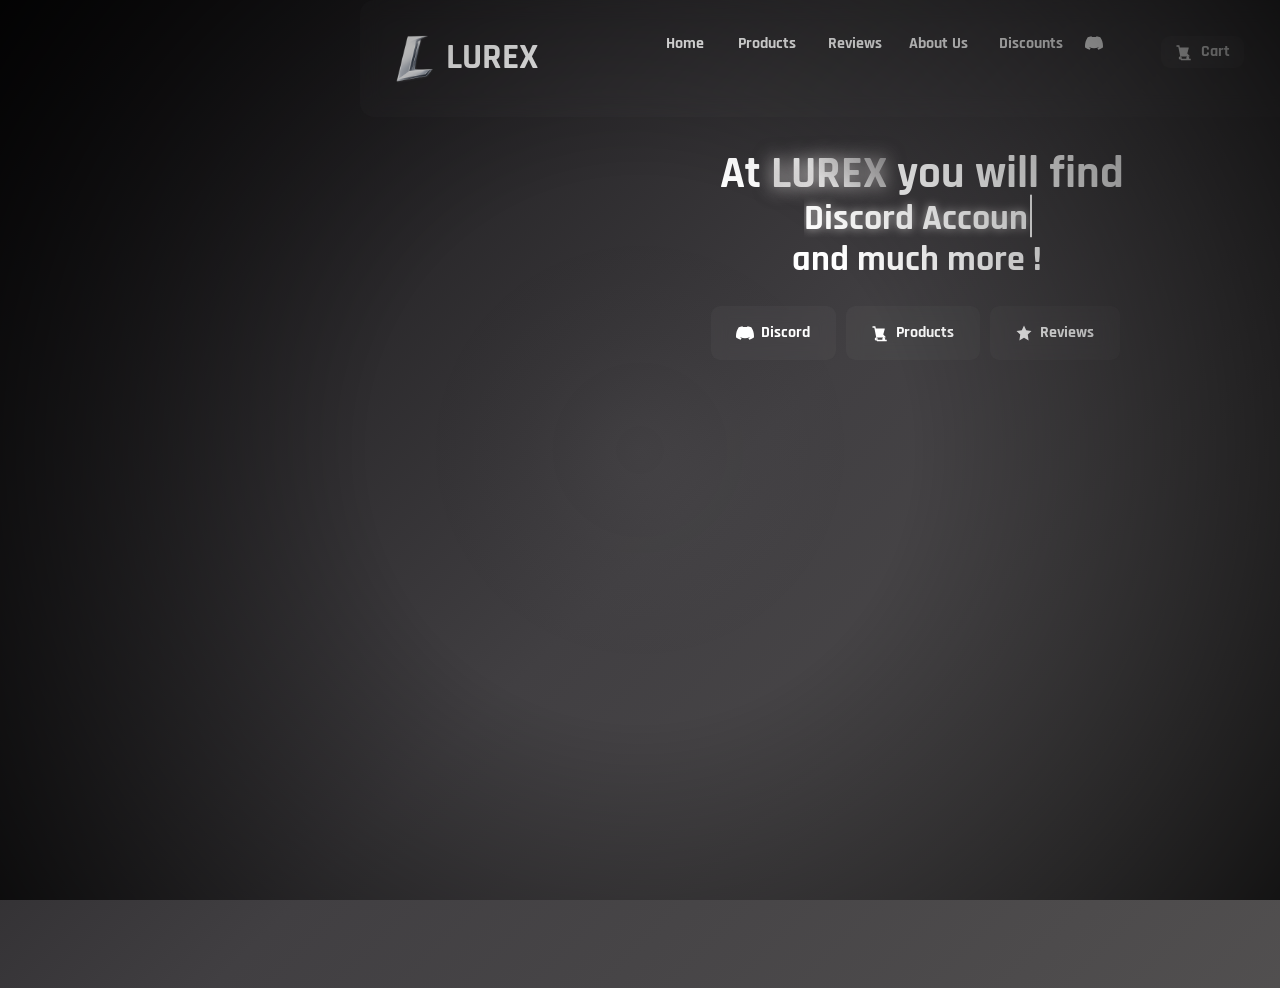
==== index.html @ 5d415e68 "Add files via upload" ====
<!DOCTYPE html>
<html lang="en">
<head>
    <meta charset="UTF-8">
    <meta name="viewport" content="width=device-width, initial-scale=1.0">
    <title>Document</title>
    <link rel="stylesheet" href="ui/assets/css/style.css">
    <link rel="stylesheet" href="ui/assets/css/config.css">
</head>
<body>
    <div class="container">
        <div class="main">
            <div class="bar">
                <div class="uber">
                    <div class="logo-quad">
                        <img src="ui/assets/img/lurex_trans.png" class="logo">
                    </div>
                    <div class="name1">LUREX</div>
                </div>
                <div class="links">
                    <a href="index.html" class="home-link">Home</a>
                    <a href="product.html" class="product-link">Products</a>
                    <a href="review.html" class="review-link">Reviews</a>
                    <a href="aboutus.html" class="aboutus-link">About Us</a>
                    <a href="https://discord.gg/srnEeuTTAJ" target="_blank" class="aboutus-link discord-btn">
                        <svg class="discord-icon" viewBox="0 0 24 24" fill="currentColor">
                            <path d="M20.317 4.369a19.791 19.791 0 0 0-4.885-1.515.074.074 0 0 0-.079.037c-.211.375-.444.864-.608 1.249a18.27 18.27 0 0 0-5.487 0 12.64 12.64 0 0 0-.617-1.249.077.077 0 0 0-.079-.037 19.736 19.736 0 0 0-4.885 1.515.07.07 0 0 0-.032.027C.533 9.045-.32 13.58.099 18.057a.082.082 0 0 0 .031.056 19.9 19.9 0 0 0 5.993 3.03.078.078 0 0 0 .084-.027c.462-.63.873-1.295 1.226-1.994a.076.076 0 0 0-.041-.105 13.107 13.107 0 0 1-1.872-.892.077.077 0 0 1-.008-.128c.126-.094.252-.192.372-.291a.074.074 0 0 1 .077-.01c3.927 1.793 8.18 1.793 12.061 0a.073.073 0 0 1 .078.009c.12.099.246.198.373.292a.077.077 0 0 1-.006.127 12.298 12.298 0 0 1-1.873.892.077.077 0 0 0-.04.106c.36.698.77 1.363 1.225 1.993a.076.076 0 0 0 .084.028 19.876 19.876 0 0 0 6.002-3.03.077.077 0 0 0 .03-.055c.5-5.177-.838-9.674-3.548-13.66a.061.061 0 0 0-.031-.03z"/>
                        </svg>
                    </a>
                    <a href="discount.html" class="discount-link">Discounts</a>
                    <a href="cart.html" target="_blank" class="aboutus-link cart-btn">
                        <svg class="cart-icon" viewBox="0 0 24 24" fill="currentColor">
                            <path d="M7 18c-1.104 0-2 .896-2 2s.896 2 2 2 2-.896 2-2-.896-2-2-2zm10 0c-1.104 0-2 .896-2 2s.896 2 2 2 2-.896 2-2-.896-2-2-2zm1.354-11.354A.5.5 0 0 0 18 6H6.42l-.6-3H2v2h2.42l3.6 18h12.96v-2H7.42l-.6-3H19a.5.5 0 0 0 .354-.854l-3-3z"/>
                        </svg>
                        Cart
                    </a>
                </div>
                <div class="checkouts"></div>
            </div>
        </div>
        <div class="display-container">
            <div class="uber-main">
                <div class="text1">At <span class="lurex1">LUREX</span> you will find</div>
                <div class="text2">Discord Accounts</div>
                <div class="text3">and much more !</div>
            </div>
            <div class="buttons-uber">
                <a href="https://discord.gg/srnEeuTTAJ" target="_blank" class="aboutus-link discord-btn-link">
    
    <svg class="discord-icon" viewBox="0 0 24 24" fill="currentColor">
        <path d="M20.317 4.369a19.791 19.791 0 0 0-4.885-1.515.074.074 0 0 0-.079.037c-.211.375-.444.864-.608 1.249a18.27 18.27 0 0 0-5.487 0 12.64 12.64 0 0 0-.617-1.249.077.077 0 0 0-.079-.037 19.736 19.736 0 0 0-4.885 1.515.07.07 0 0 0-.032.027C.533 9.045-.32 13.58.099 18.057a.082.082 0 0 0 .031.056 19.9 19.9 0 0 0 5.993 3.03.078.078 0 0 0 .084-.027c.462-.63.873-1.295 1.226-1.994a.076.076 0 0 0-.041-.105 13.107 13.107 0 0 1-1.872-.892.077.077 0 0 1-.008-.128c.126-.094.252-.192.372-.291a.074.074 0 0 1 .077-.01c3.927 1.793 8.18 1.793 12.061 0a.073.073 0 0 1 .078.009c.12.099.246.198.373.292a.077.077 0 0 1-.006.127 12.298 12.298 0 0 1-1.873.892.077.077 0 0 0-.04.106c.36.698.77 1.363 1.225 1.993a.076.076 0 0 0 .084.028 19.876 19.876 0 0 0 6.002-3.03.077.077 0 0 0 .03-.055c.5-5.177-.838-9.674-3.548-13.66a.061.061 0 0 0-.031-.03z"/>
    </svg>

    Discord
</a>
<a href="product.html" target="_blank" class="aboutus-link check-products-btn">
    
    <svg class="cart-icon" viewBox="0 0 24 24" fill="currentColor">
        <path d="M7 18c-1.104 0-2 .896-2 2s.896 2 2 2 2-.896 2-2-.896-2-2-2zm10 0c-1.104 0-2 .896-2 2s.896 2 2 2 2-.896 2-2-.896-2-2-2zm1.354-11.354A.5.5 0 0 0 18 6H6.42l-.6-3H2v2h2.42l3.6 18h12.96v-2H7.42l-.6-3H19a.5.5 0 0 0 .354-.854l-3-3z"/>
    </svg>

    Products
</a>
<a href="review.html" target="_blank" class="aboutus-link star-btn">
    
    <svg class="star-icon" viewBox="0 0 24 24" fill="currentColor">
        <path d="M12 2l2.9 6.26L22 9.27l-5 4.87L18.18 22 12 18.27 5.82 22 7 14.14l-5-4.87 7.1-1.01L12 2z"/>
    </svg>

    Reviews
</a>
            </div>
        </div>
    </div>
    <script src="ui/assets/js/app.js"></script>
</body>
</html>
---- ui/assets/css/style.css ----
:root {
    --pri-color: #121113;
    --sec-color: #3a3838;
    --thi-color: #1c1b1d;
    --fou-color: #161518;
}

body {
    margin: 0;
    height: 100vh;

    background: linear-gradient(
        135deg,
        #0e0d0f,
        var(--pri-color),
        var(--fou-color),
        var(--thi-color),
        #2a2828
    );

    background-size: 220% 220%;
    animation: gradientMove 26s ease-in-out infinite;
}

body::before {
    content: "";
    position: fixed;
    top: var(--y, 50%);
    left: var(--x, 50%);
    transform: translate(-50%, -50%);

    width: 450px;
    height: 450px;

    background: radial-gradient(
        circle,
        rgba(200, 200, 200, 0.04),
        rgba(200, 200, 200, 0.01),
        transparent 70%
    );

    pointer-events: none;
}

body::after {
    content: "";
    position: fixed;
    inset: 0;

    background: radial-gradient(
        circle at center,
        transparent 35%,
        rgba(0, 0, 0, 0.75)
    );

    pointer-events: none;
}

@keyframes gradientMove {
    0% {
        background-position: 0% 45%;
    }
    50% {
        background-position: 100% 55%;
    }
    100% {
        background-position: 0% 45%;
    }
}

.bar {
    width: 120vmin;
    height: 13vmin;
    margin-left: 40vmin;
    position: absolute;

    background: rgba(255, 255, 255, 0.02);
    backdrop-filter: blur(10px);
    border-radius: 1.5vmin;

    transition: all 0.3s ease;
}

.bar:hover {
    background: rgba(255, 255, 255, 0.06);
    transform: translateY(-2px);
}

.logo-quad {
    width: 6vmin;
    height: 6vmin;
    margin-left: 2vmin;
    margin-top: 3vmin;
    position: absolute;
}

.logo {
    width: 10vmin;
    margin-left: -2vmin;
    margin-top: -1.5vmin;
    position: absolute;
}

.name1 {
    font-family: rj;
    font-size: 4vmin;
    color: white;
    margin-left: 9.5vmin;
    margin-top: 4.5vmin;
    position: absolute;
}

/* Die verschiedenen Links */

.home-link {
    font-family: rj;
    color: white;
    font-size: 1.8vmin;
    margin-left: 34vmin;
    margin-top: 4vmin;
    text-decoration: none;
    position: absolute;
    transition: color 0.3s ease;
}

.home-link::after {
    content: "";
    position: absolute;
    left: 0;
    bottom: -4px;
    width: 100%;
    height: 1px;
    background: linear-gradient(
        90deg,
        transparent,
        #a5a0a0,
        transparent
    );
    transform: scaleX(0);
    transform-origin: center;
    transition: transform 0.3s ease;
}

.home-link:hover {
    color: #a5a0a0;
}

.home-link:hover::after {
    transform: scaleX(1);
}

.product-link {
    font-family: rj;
    color: white;
    font-size: 1.8vmin;
    margin-left: 42vmin;
    margin-top: 4vmin;
    text-decoration: none;
    position: absolute;
    transition: color 0.3s ease;
}

.product-link::after {
    content: "";
    position: absolute;
    left: 0;
    bottom: -4px;
    width: 100%;
    height: 1px;
    background: linear-gradient(
        90deg,
        transparent,
        #a5a0a0,
        transparent
    );
    transform: scaleX(0);
    transform-origin: center;
    transition: transform 0.3s ease;
}

.product-link:hover {
    color: #a5a0a0;
}

.product-link:hover::after {
    transform: scaleX(1);
}

.review-link {
    font-family: rj;
    color: white;
    font-size: 1.8vmin;
    margin-left: 52vmin;
    margin-top: 4vmin;
    text-decoration: none;
    position: absolute;
    transition: color 0.3s ease;
}

.review-link::after {
    content: "";
    position: absolute;
    left: 0;
    bottom: -4px;
    width: 100%;
    height: 1px;
    background: linear-gradient(
        90deg,
        transparent,
        #a5a0a0,
        transparent
    );
    transform: scaleX(0);
    transform-origin: center;
    transition: transform 0.3s ease;
}

.review-link:hover {
    color: #a5a0a0;
}

.review-link:hover::after {
    transform: scaleX(1);
}

.aboutus-link {
    font-family: rj;
    color: white;
    font-size: 1.8vmin;
    margin-left: 61vmin;
    margin-top: 4vmin;
    text-decoration: none;
    position: absolute;
    transition: color 0.3s ease;
}

.aboutus-link::after {
    content: "";
    position: absolute;
    left: 0;
    bottom: -4px;
    width: 100%;
    height: 1px;
    background: linear-gradient(
        90deg,
        transparent,
        #a5a0a0,
        transparent
    );
    transform: scaleX(0);
    transform-origin: center;
    transition: transform 0.3s ease;
}

.aboutus-link:hover {
    color: #a5a0a0;
}

.aboutus-link:hover::after {
    transform: scaleX(1);
}

.discount-link {
    font-family: rj;
    color: white;
    font-size: 1.8vmin;
    margin-left: 71vmin;
    margin-top: 4vmin;
    text-decoration: none;
    position: absolute;
    transition: color 0.3s ease;
}

.discount-link::after {
    content: "";
    position: absolute;
    left: 0;
    bottom: -4px;
    width: 100%;
    height: 1px;
    background: linear-gradient(
        90deg,
        transparent,
        #a5a0a0,
        transparent
    );
    transform: scaleX(0);
    transform-origin: center;
    transition: transform 0.3s ease;
}

.discount-link:hover {
    color: #a5a0a0;
}

.discount-link:hover::after {
    transform: scaleX(1);
}

.discord-btn {
    display: inline-flex;
    align-items: center;
    gap: 0.8vmin;
    padding: 0.8vmin 1.6vmin;
    border-radius: 1vmin;
    left: 18vmin;
    top: -1vmin;
    transition: all 0.3s ease;
}

.discord-icon {
    width: 2vmin;
    height: 2vmin;
    transition: transform 0.3s ease, filter 0.3s ease;
}

.discord-btn:hover {
    background: rgba(255,255,255,0.08);
    transform: translateY(-2px);
    box-shadow: 
        0 0 15px rgba(114, 137, 218, 0.2),
        0 0 30px rgba(114, 137, 218, 0.08);
}

.discord-btn:hover .discord-icon {
    transform: scale(1.1) rotate(-5deg);
    filter: drop-shadow(0 0 6px rgba(114, 137, 218, 0.6));
}

.cart-btn {
    display: inline-flex;
    align-items: center;
    gap: 0.8vmin;
    padding: 0.8vmin 1.6vmin;
    border-radius: 1vmin;
    background: rgba(255,255,255,0.03);
    backdrop-filter: blur(8px);
    left: 28vmin;
    transition: all 0.3s ease;
}

.cart-icon {
    width: 2vmin;
    height: 2vmin;
    transition: transform 0.3s ease, filter 0.3s ease;
}

.cart-btn:hover {
    background: rgba(255,255,255,0.08);
    transform: translateY(-2px);
    box-shadow: 
        0 0 15px rgba(165, 160, 160, 0.2),
        0 0 30px rgba(165, 160, 160, 0.08);
}

.cart-btn:hover .cart-icon {
    transform: scale(1.1) rotate(-5deg);
    filter: drop-shadow(0 0 6px rgba(165, 160, 160, 0.6));
}



/*------------------------------------------*/
.display-container {
    width: 202.8vmin;
    height: 94.8vmin;
    margin-top: 15vmin;
    position: absolute;
}

.text1 {
    font-family: rj;
    font-size: 5vmin;
    color: white;
    margin-top: 2vmin;
    margin-left: 80vmin;
    position: absolute;
}

/*------------------------------------------*/

.lurex1 {
    background: linear-gradient(45deg, var(--sec-color), #ffffff, var(--pri-color), var(--sec-color));
    background-size: 300% 300%;
    -webkit-background-clip: text;
    background-clip: text;
    -webkit-text-fill-color: transparent;
    animation: gradientFlow 2.5s ease-in-out infinite;
    font-weight: bold;
    text-shadow: 0 0 20px rgba(165, 160, 160, 0.5);
    position: relative;
}

.lurex1::before {
    content: 'LUREX';
    position: absolute;
    top: 0;
    left: 0;
    background: linear-gradient(45deg, var(--sec-color), #ffffff, var(--pri-color), var(--sec-color));
    background-size: 300% 300%;
    -webkit-background-clip: text;
    background-clip: text;
    -webkit-text-fill-color: transparent;
    animation: gradientFlow 2.5s ease-in-out infinite reverse;
    z-index: -1;
    filter: blur(8px);
    opacity: 0.7;
}

@keyframes gradientFlow {
    0% {
        background-position: 0% 50%;
        transform: scale(1) rotateX(0deg);
    }
    25% {
        background-position: 50% 25%;
        transform: scale(1.02) rotateX(2deg);
    }
    50% {
        background-position: 100% 50%;
        transform: scale(1.05) rotateX(0deg);
    }
    75% {
        background-position: 50% 75%;
        transform: scale(1.02) rotateX(-2deg);
    }
    100% {
        background-position: 0% 50%;
        transform: scale(1) rotateX(0deg);
    }
}
/*------------------------------------------*/

.text2 {
    font-family: rj;
    font-size: 4vmin;
    color: white;
    text-shadow: 0 0 10px rgb(189, 187, 187);
    margin-top: 9vmin;
    margin-left: 102vmin;
    transform: translate(-50%, -50%);
    position: absolute;
    overflow: hidden;
    white-space: nowrap;
}

.text2::after {
    content: '';
    display: inline-block;
    width: 2px;
    height: 1.2em;
    background-color: white;
    animation: blink 1s infinite;
    margin-left: 2px;
    vertical-align: text-bottom;
}

@keyframes blink {
    0%, 50% {
        opacity: 1;
    }
    51%, 100% {
        opacity: 0;
    }
}
/*------------------------------------------*/

.text3{
    font-family: rj;
    font-size: 4vmin;
    color: white;
    margin-top: 12vmin;
    margin-left: 88vmin;
    position: absolute;
}

.buttons-uber {
    position: absolute;
    margin-left: 3vmin;
}

.discord-btn-link {
    display: inline-flex;
    align-items: center;
    gap: 0.8vmin;
    padding: 2vmin 2.8vmin;
    border-radius: 1vmin;
    background: rgba(255,255,255,0.03);
    backdrop-filter: blur(8px);
    transition: all 0.3s ease;
    top: 15vmin;
    left: 15vmin;
    position: absolute;
}

.discord-icon {
    width: 2vmin;
    height: 2vmin;
    transition: transform 0.3s ease, filter 0.3s ease;
}

.discord-btn-link:hover {
    background: rgba(255,255,255,0.08);
    transform: translateY(-2px);
    box-shadow: 
        0 0 15px rgba(114, 137, 218, 0.2),
        0 0 30px rgba(114, 137, 218, 0.08);
}

.discord-btn-link:hover .discord-icon {
    transform: scale(1.1) rotate(-5deg);
    filter: drop-shadow(0 0 6px rgba(114, 137, 218, 0.6));
}

.check-products-btn {
    display: inline-flex;
    align-items: center;
    gap: 0.8vmin;
    padding: 2vmin 2.8vmin;
    border-radius: 1vmin;
    background: rgba(255,255,255,0.03);
    backdrop-filter: blur(8px);
    top: 15vmin;
    left: 30vmin;
    position: absolute;
    transition: all 0.3s ease;
}

.cart-icon {
    width: 2vmin;
    height: 2vmin;
    transition: transform 0.3s ease, filter 0.3s ease;
}

.check-products-btn:hover {
    background: rgba(255,255,255,0.08);
    transform: translateY(-2px);
    box-shadow: 
        0 0 15px rgba(165, 160, 160, 0.2),
        0 0 30px rgba(165, 160, 160, 0.08);
}

.check-products-btn:hover .cart-icon {
    transform: scale(1.1) rotate(-5deg);
    filter: drop-shadow(0 0 6px rgba(165, 160, 160, 0.6));
}

.star-btn {
    display: inline-flex;
    align-items: center;
    gap: 0.8vmin;
    padding: 2vmin 2.8vmin;
    border-radius: 1vmin;
    background: rgba(255,255,255,0.03);
    backdrop-filter: blur(8px);
    transition: all 0.3s ease;
    top: 15vmin;
    left: 46vmin;
    position: absolute;
}

.star-icon {
    width: 2vmin;
    height: 2vmin;
    transition: transform 0.3s ease, filter 0.3s ease;
}

.star-btn:hover {
    background: rgba(255,255,255,0.08);
    transform: translateY(-2px);
    box-shadow: 
        0 0 15px rgba(223, 213, 124, 0.15),
        0 0 30px rgba(184, 175, 58, 0.05);
}

.star-btn:hover .star-icon {
    transform: scale(1.15) rotate(8deg);
    filter: drop-shadow(0 0 6px rgba(230, 226, 9, 0.6));
}
---- ui/assets/css/config.css ----
:root {

    /* Farben */
    --pri-color: #413f42;
    --sec-color: #a5a0a0;
    --thi-color: grey;
    --fou-color: rgb(83, 81, 81);

    /* Fonts */
    --font-akrobat: 'Akrobat';
    --font-bebas: 'bebas';
    --font-mrdafoe: 'Mr Dafoe';
    --font-abdel: 'Abdel';
    --font-akira: 'Akira';
    --font-gilroy: 'Gilroy';
    --font-rbno: 'RBNo';
}

@font-face {
  font-family: 'RJ';
  src: url('../font/Rajdhani-Bold.ttf') format('truetype');
}

@font-face {
  font-family: 'Mr Dafoe';
  src: url('../font/MrDafoe-Regular.ttf') format('truetype');
}

@font-face {
  font-family: 'RJ-S';
  src: url('../font/Rajdhani-SemiBold.ttf') format('truetype');
}


@font-face {
    font-family: 'shabo';
    src: url('../font/SCHABO-Condensed.otf') format('opentype');
}

@font-face {
    font-family: 'Mont';
    src: url('../font/Montserrat-Bold.ttf') format('truetype');
}

@font-face {
    font-family: akrobat;
    src: url('../font/Akrobat-Bold.otf') format('opentype');
}

@font-face {
    font-family: bebas;
    src: url('../font/BebasNeue-Regular.ttf') format('truetype');
}
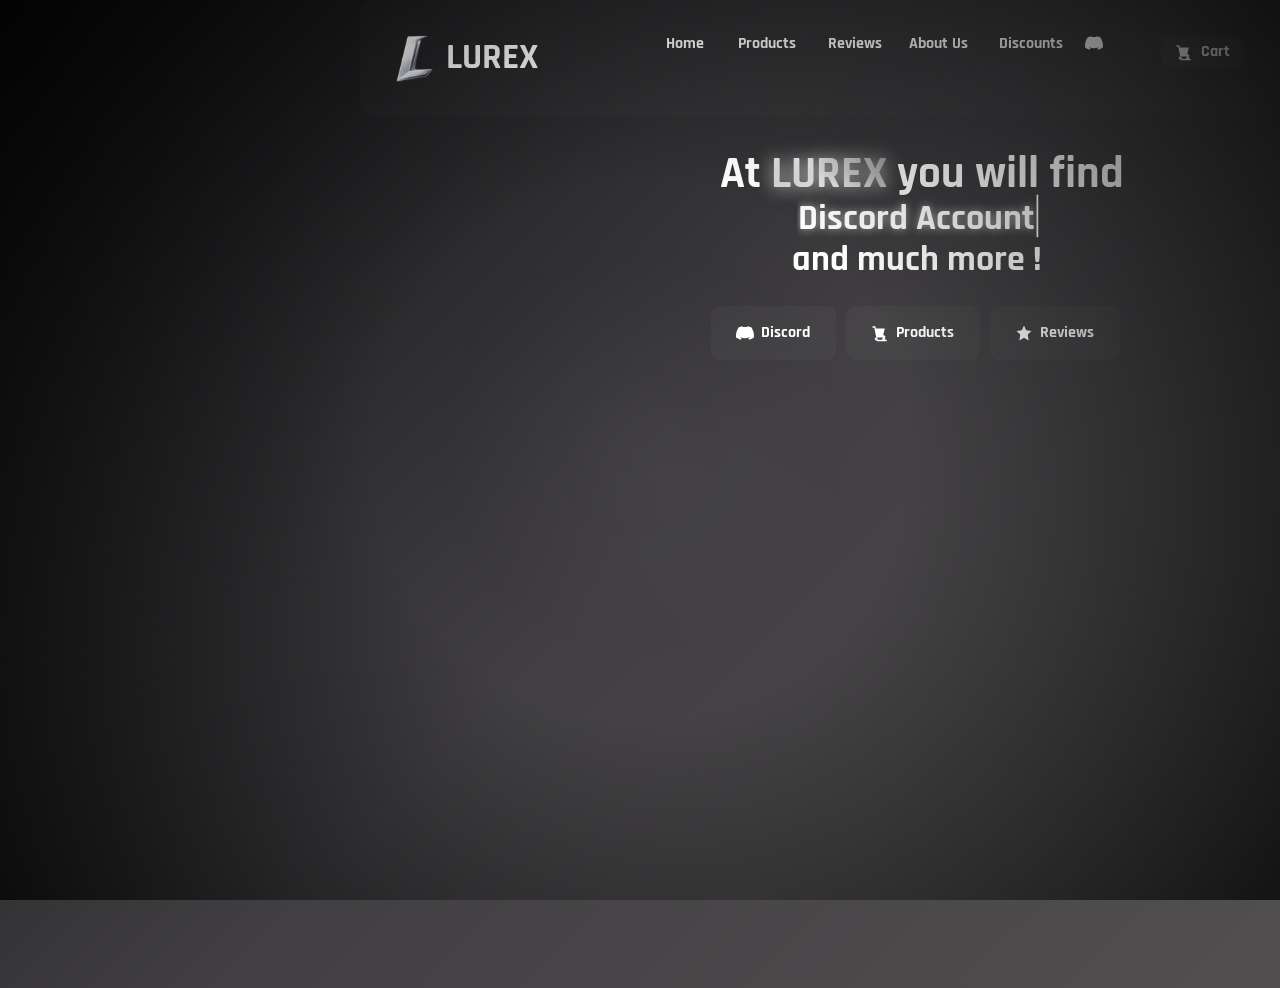
==== commit 6f309db1: "Update index.html" ====
--- a/index.html
+++ b/index.html
@@ -3,7 +3,7 @@
 <head>
     <meta charset="UTF-8">
     <meta name="viewport" content="width=device-width, initial-scale=1.0">
-    <title>Document</title>
+    <title>Lurex | 2026</title>
     <link rel="stylesheet" href="ui/assets/css/style.css">
     <link rel="stylesheet" href="ui/assets/css/config.css">
 </head>
@@ -74,4 +74,4 @@
     </div>
     <script src="ui/assets/js/app.js"></script>
 </body>
-</html>+</html>
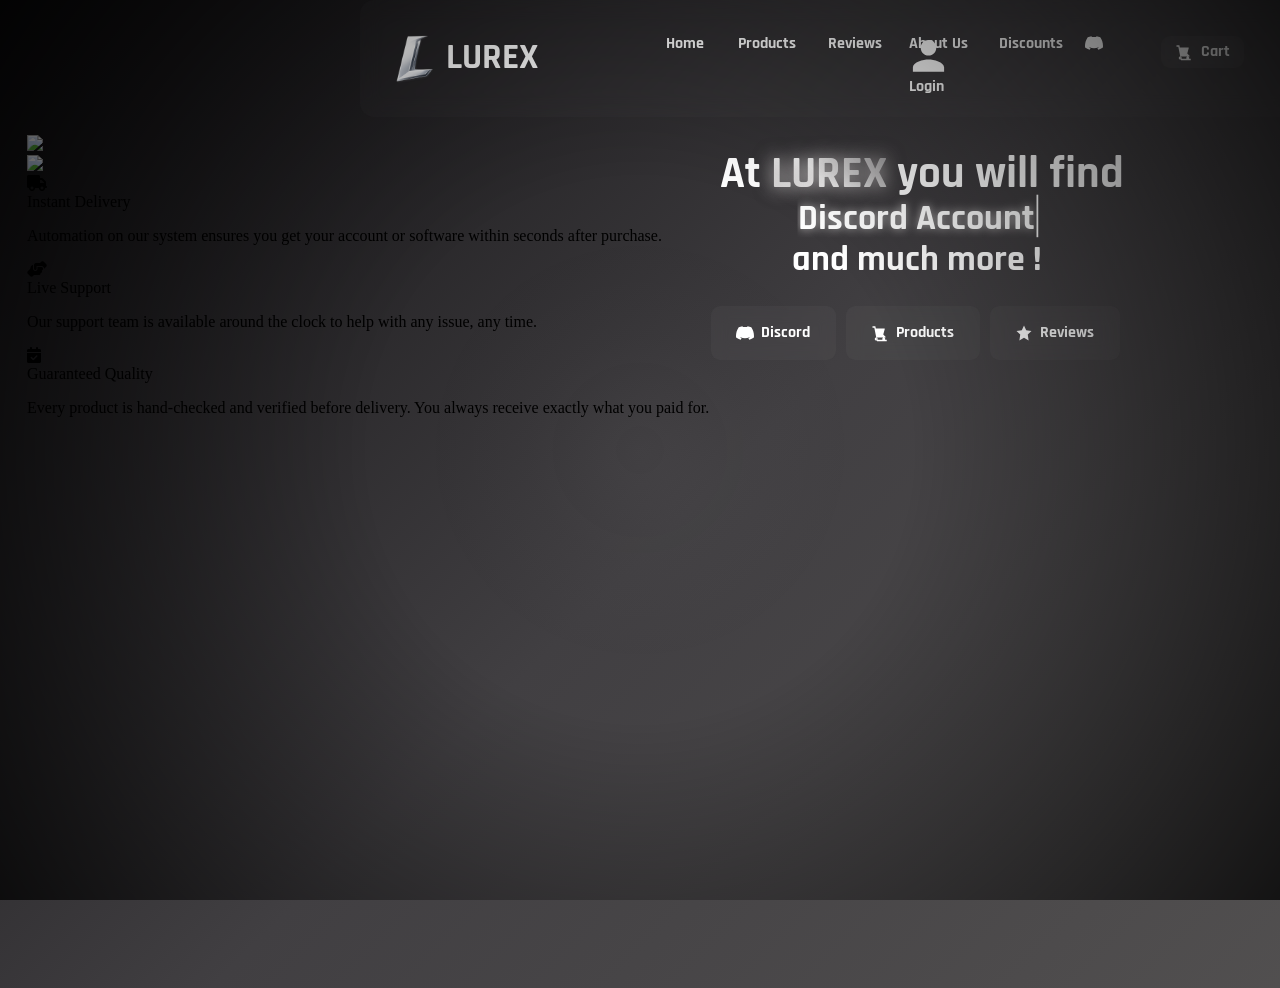
==== commit 5522de08: "Update index.html" ====
--- a/index.html
+++ b/index.html
@@ -4,6 +4,7 @@
     <meta charset="UTF-8">
     <meta name="viewport" content="width=device-width, initial-scale=1.0">
     <title>Lurex | 2026</title>
+    <link rel="stylesheet" href="https://cdnjs.cloudflare.com/ajax/libs/font-awesome/6.5.1/css/all.min.css">
     <link rel="stylesheet" href="ui/assets/css/style.css">
     <link rel="stylesheet" href="ui/assets/css/config.css">
 </head>
@@ -34,6 +35,12 @@
                         </svg>
                         Cart
                     </a>
+                    <a href="login.html" class="aboutus-link login-btn">
+                        <svg class="user-icon" viewBox="0 0 24 24" fill="currentColor">
+                            <path d="M12 12c2.7 0 4.8-2.1 4.8-4.8S14.7 2.4 12 2.4 7.2 4.5 7.2 7.2 9.3 12 12 12zm0 2.4c-3.2 0-9.6 1.6-9.6 4.8V22h19.2v-2.8c0-3.2-6.4-4.8-9.6-4.8z"/>
+                        </svg>
+                        Login
+                    </a>
                 </div>
                 <div class="checkouts"></div>
             </div>
@@ -46,29 +53,67 @@
             </div>
             <div class="buttons-uber">
                 <a href="https://discord.gg/srnEeuTTAJ" target="_blank" class="aboutus-link discord-btn-link">
-    
-    <svg class="discord-icon" viewBox="0 0 24 24" fill="currentColor">
-        <path d="M20.317 4.369a19.791 19.791 0 0 0-4.885-1.515.074.074 0 0 0-.079.037c-.211.375-.444.864-.608 1.249a18.27 18.27 0 0 0-5.487 0 12.64 12.64 0 0 0-.617-1.249.077.077 0 0 0-.079-.037 19.736 19.736 0 0 0-4.885 1.515.07.07 0 0 0-.032.027C.533 9.045-.32 13.58.099 18.057a.082.082 0 0 0 .031.056 19.9 19.9 0 0 0 5.993 3.03.078.078 0 0 0 .084-.027c.462-.63.873-1.295 1.226-1.994a.076.076 0 0 0-.041-.105 13.107 13.107 0 0 1-1.872-.892.077.077 0 0 1-.008-.128c.126-.094.252-.192.372-.291a.074.074 0 0 1 .077-.01c3.927 1.793 8.18 1.793 12.061 0a.073.073 0 0 1 .078.009c.12.099.246.198.373.292a.077.077 0 0 1-.006.127 12.298 12.298 0 0 1-1.873.892.077.077 0 0 0-.04.106c.36.698.77 1.363 1.225 1.993a.076.076 0 0 0 .084.028 19.876 19.876 0 0 0 6.002-3.03.077.077 0 0 0 .03-.055c.5-5.177-.838-9.674-3.548-13.66a.061.061 0 0 0-.031-.03z"/>
-    </svg>
-
-    Discord
-</a>
-<a href="product.html" target="_blank" class="aboutus-link check-products-btn">
-    
-    <svg class="cart-icon" viewBox="0 0 24 24" fill="currentColor">
-        <path d="M7 18c-1.104 0-2 .896-2 2s.896 2 2 2 2-.896 2-2-.896-2-2-2zm10 0c-1.104 0-2 .896-2 2s.896 2 2 2 2-.896 2-2-.896-2-2-2zm1.354-11.354A.5.5 0 0 0 18 6H6.42l-.6-3H2v2h2.42l3.6 18h12.96v-2H7.42l-.6-3H19a.5.5 0 0 0 .354-.854l-3-3z"/>
-    </svg>
-
-    Products
-</a>
-<a href="review.html" target="_blank" class="aboutus-link star-btn">
-    
-    <svg class="star-icon" viewBox="0 0 24 24" fill="currentColor">
-        <path d="M12 2l2.9 6.26L22 9.27l-5 4.87L18.18 22 12 18.27 5.82 22 7 14.14l-5-4.87 7.1-1.01L12 2z"/>
-    </svg>
-
-    Reviews
-</a>
+                    <svg class="discord-icon" viewBox="0 0 24 24" fill="currentColor">
+                        <path d="M20.317 4.369a19.791 19.791 0 0 0-4.885-1.515.074.074 0 0 0-.079.037c-.211.375-.444.864-.608 1.249a18.27 18.27 0 0 0-5.487 0 12.64 12.64 0 0 0-.617-1.249.077.077 0 0 0-.079-.037 19.736 19.736 0 0 0-4.885 1.515.07.07 0 0 0-.032.027C.533 9.045-.32 13.58.099 18.057a.082.082 0 0 0 .031.056 19.9 19.9 0 0 0 5.993 3.03.078.078 0 0 0 .084-.027c.462-.63.873-1.295 1.226-1.994a.076.076 0 0 0-.041-.105 13.107 13.107 0 0 1-1.872-.892.077.077 0 0 1-.008-.128c.126-.094.252-.192.372-.291a.074.074 0 0 1 .077-.01c3.927 1.793 8.18 1.793 12.061 0a.073.073 0 0 1 .078.009c.12.099.246.198.373.292a.077.077 0 0 1-.006.127 12.298 12.298 0 0 1-1.873.892.077.077 0 0 0-.04.106c.36.698.77 1.363 1.225 1.993a.076.076 0 0 0 .084.028 19.876 19.876 0 0 0 6.002-3.03.077.077 0 0 0 .03-.055c.5-5.177-.838-9.674-3.548-13.66a.061.061 0 0 0-.031-.03z"/>
+                    </svg>
+                    Discord
+                </a>
+                <a href="product.html" target="_blank" class="aboutus-link check-products-btn">
+                    <svg class="cart-icon" viewBox="0 0 24 24" fill="currentColor">
+                        <path d="M7 18c-1.104 0-2 .896-2 2s.896 2 2 2 2-.896 2-2-.896-2-2-2zm10 0c-1.104 0-2 .896-2 2s.896 2 2 2 2-.896 2-2-.896-2-2-2zm1.354-11.354A.5.5 0 0 0 18 6H6.42l-.6-3H2v2h2.42l3.6 18h12.96v-2H7.42l-.6-3H19a.5.5 0 0 0 .354-.854l-3-3z"/>
+                    </svg>
+                    Products
+                </a>
+                <a href="review.html" target="_blank" class="aboutus-link star-btn">
+                    <svg class="star-icon" viewBox="0 0 24 24" fill="currentColor">
+                        <path d="M12 2l2.9 6.26L22 9.27l-5 4.87L18.18 22 12 18.27 5.82 22 7 14.14l-5-4.87 7.1-1.01L12 2z"/>
+                    </svg>
+                    Reviews
+                </a>
+                <div class="pic-right-box-uber">
+                    <img src="ui/assets/img/logos/discord1.png" class="pic-right-box-uber-img">
+                </div>
+                <div class="pic-left-box-uber">
+                    <img src="ui/assets/img/logos/amazon1.png" class="pic-left-box-uber-img">
+                </div>
+                <div class="display-main-home">
+                    <div class="keineahnung">
+                        <div class="ka1">
+                            <div class="ka1-symb-quad">
+                                <i class="fa-solid fa-truck"></i>
+                            </div>
+                            <div class="ka1-uber">Instant Delivery</div>
+                            <div class="ka1-desc-cont">
+                                <div class="ka1-desc">
+                                    <p>Automation on our system ensures you get your account or software within seconds after purchase.</p>
+                                    <p class="ka1-desc2"></p>
+                                </div>
+                            </div>
+                        </div>
+                        <div class="ka2">
+                            <div class="ka2-symb-quad">
+                                <i class="fa-solid fa-handshake-angle"></i>
+                            </div>
+                            <div class="ka2-uber">Live Support</div>
+                            <div class="ka2-desc-cont">
+                                <div class="ka2-desc">
+                                    <p>Our support team is available around the clock to help with any issue, any time.</p>
+                                </div>
+                            </div>
+                        </div>
+                        <div class="ka3">
+                            <div class="ka3-symb-quad">
+                                <i class="fa-solid fa-calendar-check"></i>
+                            </div>
+                            <div class="ka3-uber">Guaranteed Quality</div>
+                            <div class="ka3-desc-cont">
+                                <div class="ka3-desc">
+                                    <p>Every product is hand-checked and verified before delivery. You always receive exactly what you paid for.</p>
+                                </div>
+                            </div>
+                        </div>
+                    </div>
+                </div>
             </div>
         </div>
     </div>
